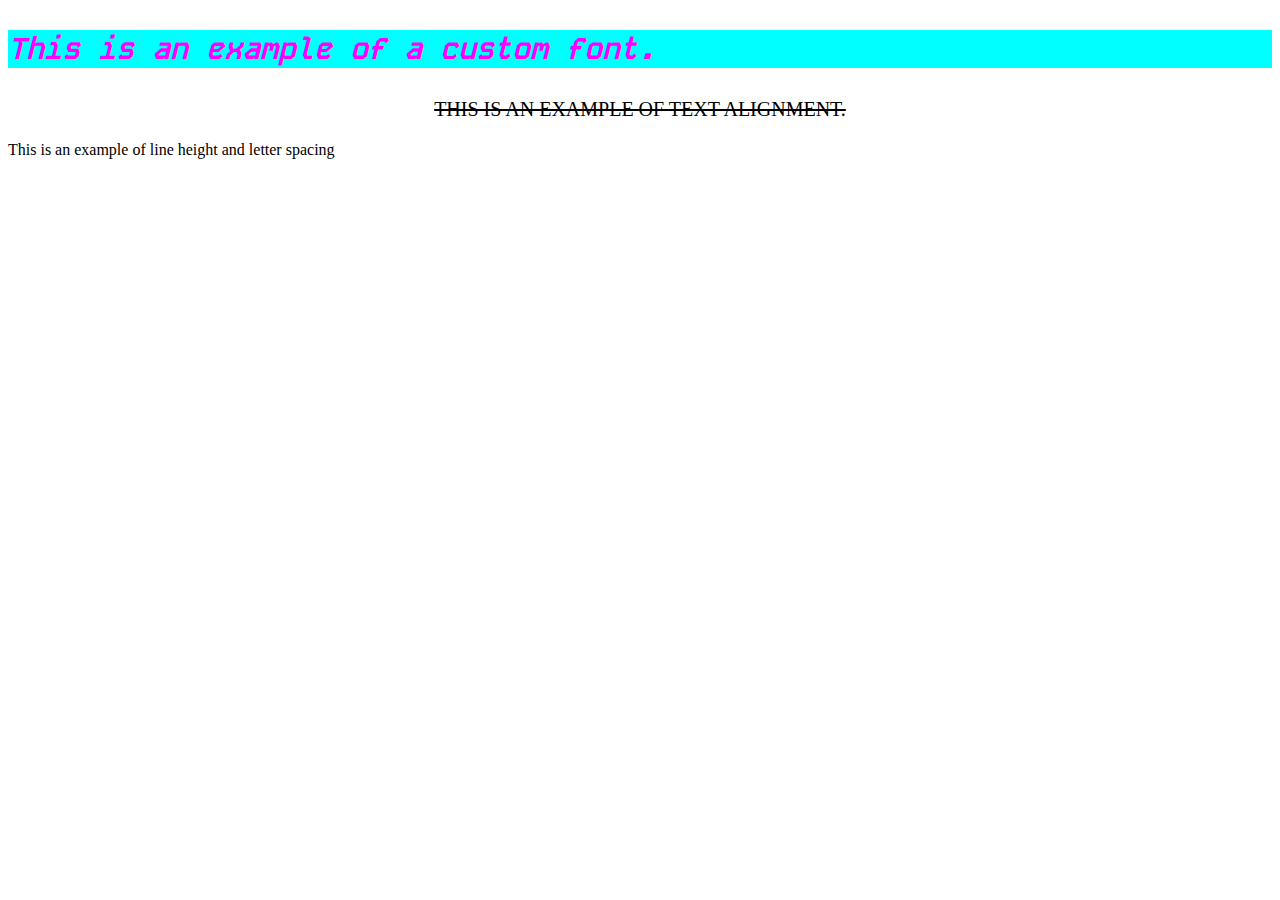
==== DAY 3 - CSS/CSS - PRACTICE/styling.html @ 5d0f6638 "added new styling samples" ====
<!DOCTYPE html>
<html lang="en">

<head>
    <meta charset="UTF-8">
    <meta name="viewport" content="width=device-width, initial-scale=1.0">
    <title>Text and Typography</title>


    <link rel="stylesheet" href="styling.css">

</head>

<body>


      <p class="font-example">This is an example of a custom font.</p>

      <p class="text-example">This is an example of text alignment.</p>

      <p id="spacing-example">This is an example of line height and letter spacing</p>
</body>

</html>
---- DAY 3 - CSS/CSS - PRACTICE/styling.css ----
@import url('https://fonts.googleapis.com/css2?family=Kode+Mono:wght@400..700&display=swap');


.font-example {

    font-size: 30px;
    font-weight: bold;
    font-family: "Kode Mono", monospace;
    font-style: italic;
    color:fuchsia;
    background-color: cyan;

}


.text-example {

text-align: center;
text-transform: uppercase;
text-decoration: line-through;
font-size: 20px;

}

#text-example {



}
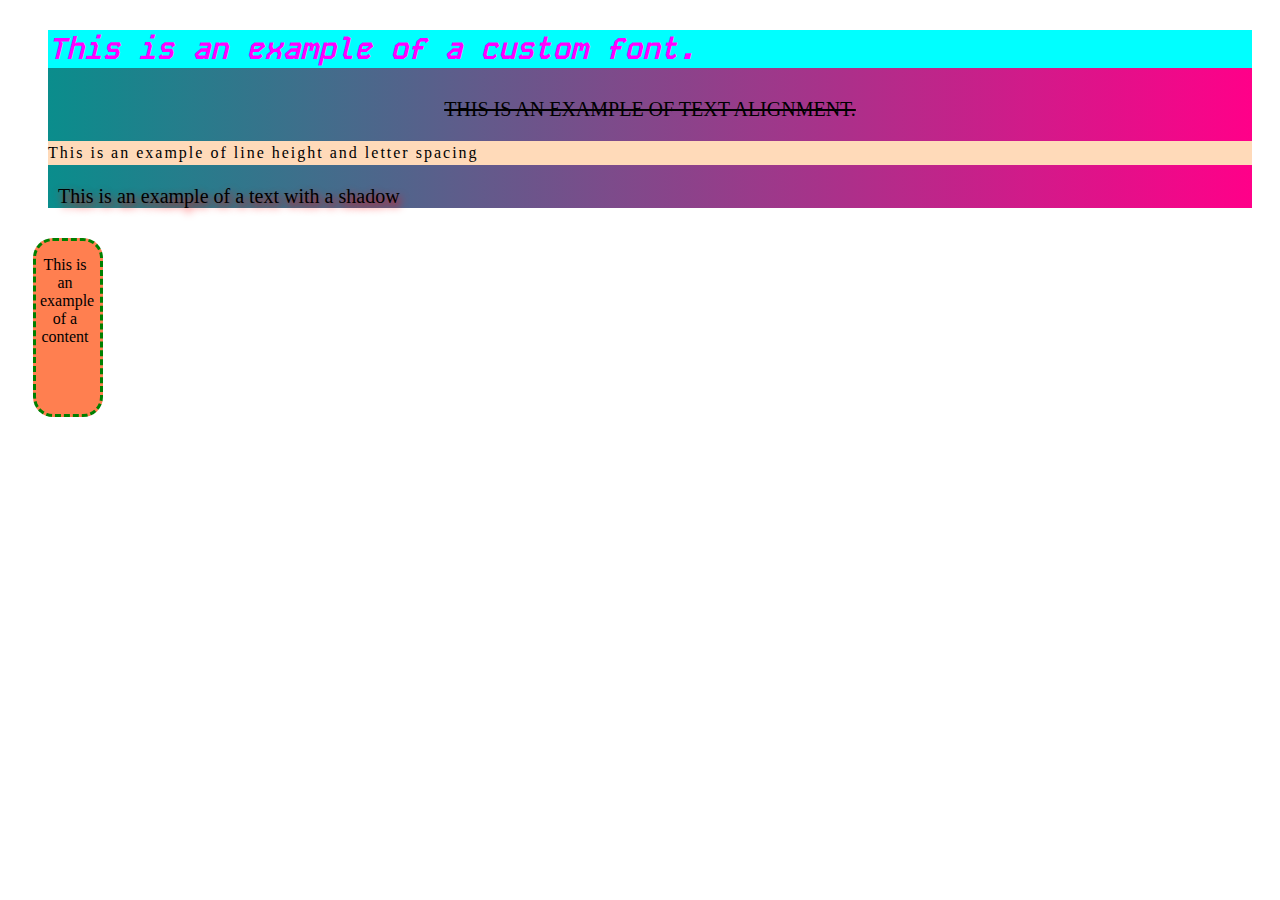
==== commit 1cf2df60: "added the asset for bg image" ====
--- a/DAY 3 - CSS/CSS - PRACTICE/styling.html
+++ b/DAY 3 - CSS/CSS - PRACTICE/styling.html
@@ -12,13 +12,26 @@
 </head>
 
 <body>
+    <div class="bg">
+
+        <p class="font-example">This is an example of a custom font.</p>
+
+        <p class="text-example">This is an example of text alignment.</p>
+
+        <p id="spacing-example">This is an example of line height and letter spacing</p>
 
 
-      <p class="font-example">This is an example of a custom font.</p>
+        <p id="shadow-example">This is an example of a text with a shadow</p>
 
-      <p class="text-example">This is an example of text alignment.</p>
 
-      <p id="spacing-example">This is an example of line height and letter spacing</p>
+
+    </div>
+
+
+
+    <p class="box-model">This is an example of a content</p>
 </body>
 
+
+
 </html>--- a/DAY 3 - CSS/CSS - PRACTICE/styling.css
+++ b/DAY 3 - CSS/CSS - PRACTICE/styling.css
@@ -7,7 +7,7 @@
     font-weight: bold;
     font-family: "Kode Mono", monospace;
     font-style: italic;
-    color:fuchsia;
+    color: fuchsia;
     background-color: cyan;
 
 }
@@ -15,16 +15,85 @@
 
 .text-example {
 
-text-align: center;
-text-transform: uppercase;
-text-decoration: line-through;
-font-size: 20px;
+    text-align: center;
+    text-transform: uppercase;
+    text-decoration: line-through;
+    font-size: 20px;
 
 }
 
-#text-example {
+#spacing-example {
+
+    line-height: 1.5;
+    letter-spacing: 2px;
+    background-color: peachpuff;
+
 
 
 
 }
 
+
+/* text shadow
+x-coordinate
+y-ccordinate
+blur-radiuw
+color of the shadow0
+*/
+
+#shadow-example {
+
+    font-size: 20px;
+    text-indent: 10px;
+    text-shadow: 2px 4px 8px red;
+
+}
+
+.bg {
+background-color: aqua;
+background-image: url(assets/bear.png);
+background-position: center;
+background-size: cover;
+background-repeat: no repeat;
+background-attachment: scroll;
+
+/* background: bg-color || bg-image || bg-position || bg-size || bg-repeat */
+
+background: aquamarine url(assets/bear.png) center cover no repeat;
+
+background: rgb(10,141,140);
+background: linear-gradient(90deg, rgba(10,141,140,1) 0%, rgba(255,0,137,1) 100%, rgba(2,0,36,0.48735990978422616) 100%, rgba(14,107,246,1) 100%);
+
+
+margin: 10px 20px 30px 40px;
+}
+
+.box-model {
+background-color: coral;
+margin-top: 10px;
+margin-bottom: 20px;
+margin-left: 15px;
+margin-right: 10px;
+
+margin: 15px 10px 20px 25px;
+padding: 15px 10px 8px 4px;
+
+
+border: 3px dashed green;
+border-radius: 20px;
+
+text-align: center;
+
+height: 150px;
+width: 50px;
+
+}
+
+
+/*
+== MARGIN and PADDING ==
+    1 value = applied to all 4 sides
+    2 value = top and bottom side || right and left side
+    3 value = top || right and left side || bottom
+    4 values = top || right || bottom || left
+*/